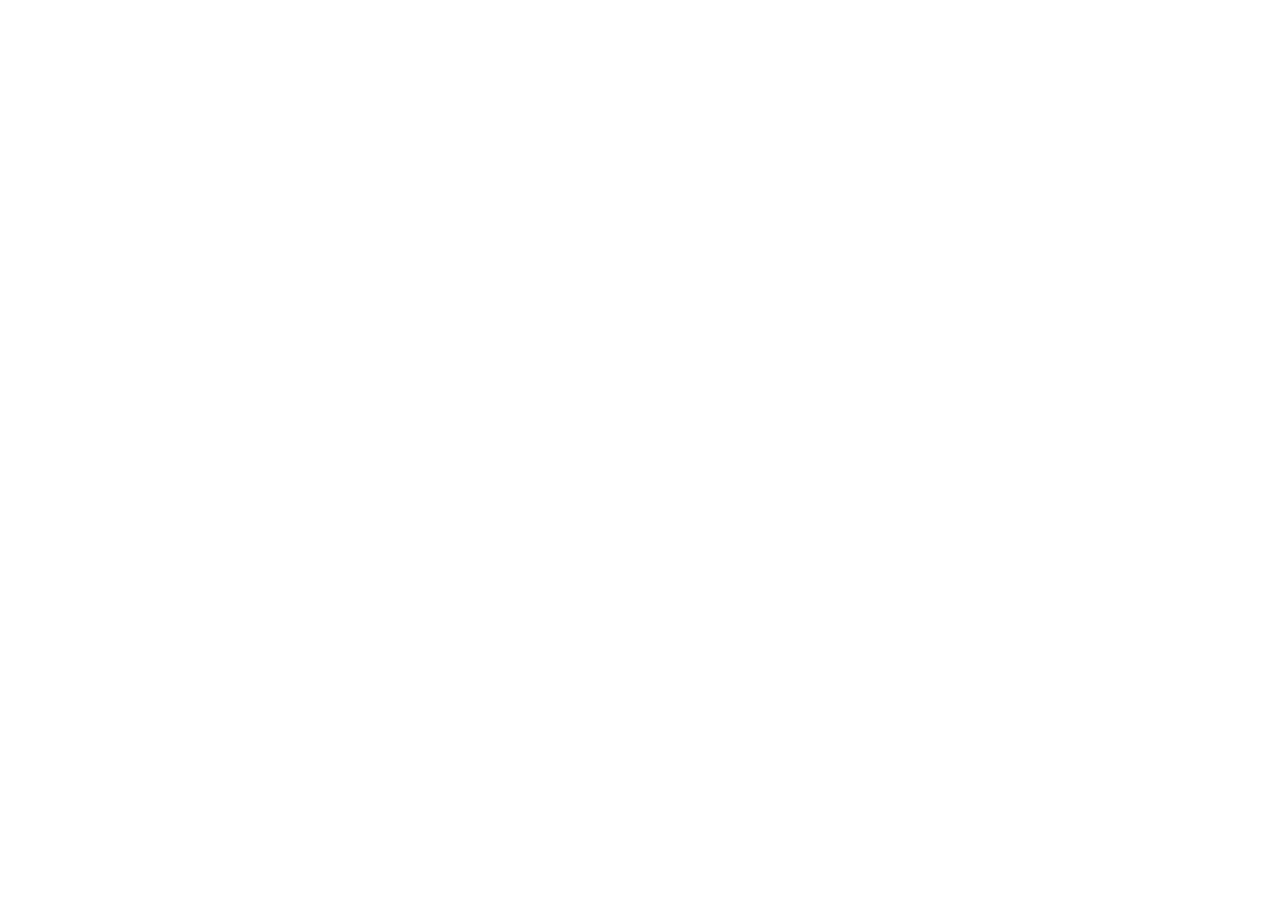
==== docs/index.html @ 7bbddca2 "rename web folder to docs (for gh pages)" ====
<html>
	<head>
		<meta charset="utf-8" />
		<link rel=stylesheet href=./style.css />
	</head>
	<body>
	</body>
	<script src=./main.js ></script>
	<script >
		window.onload = function(e) {
			return console.log("ok")
		}
	</script>
</html>
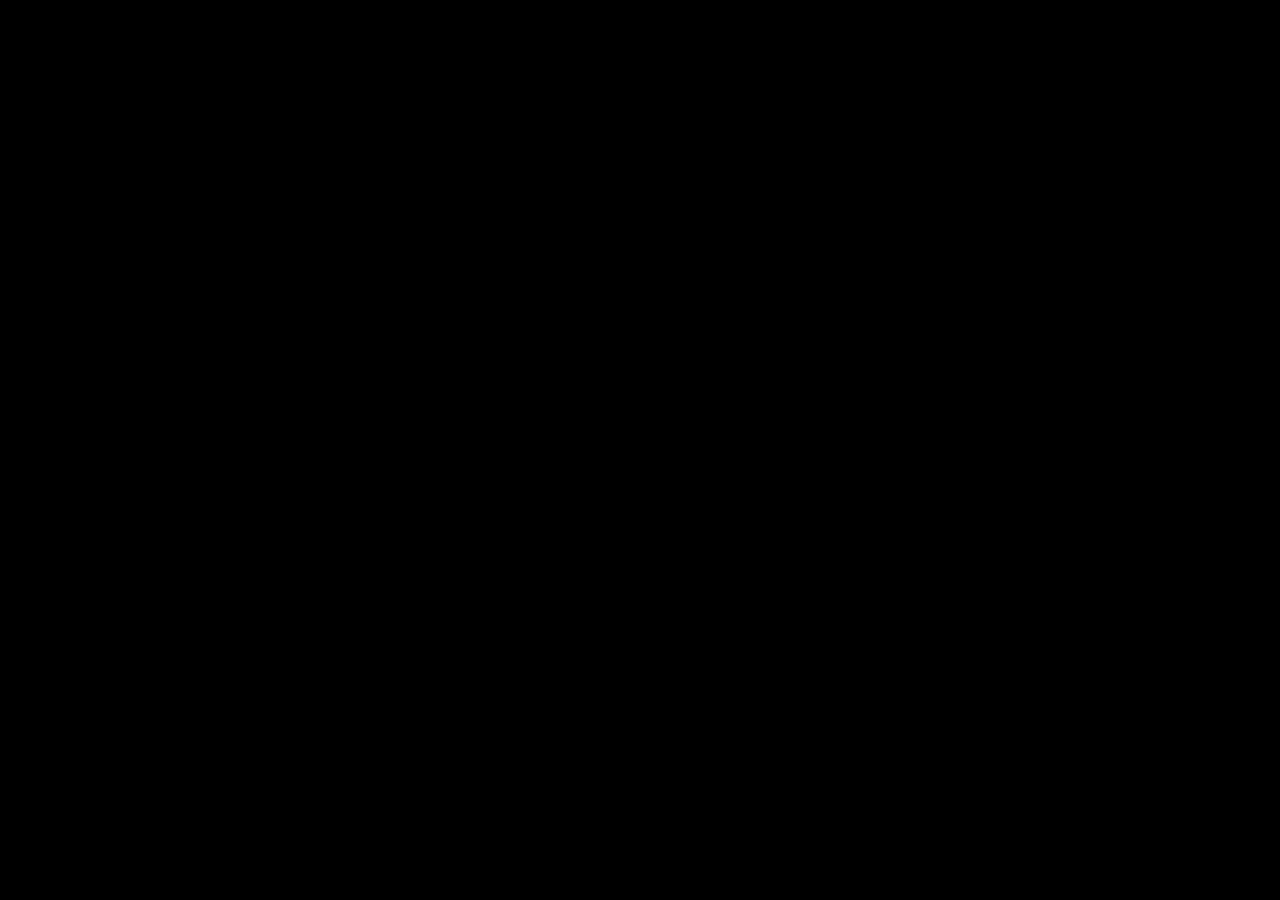
==== commit 178b86c3: "some demo page" ====
--- a/docs/index.html
+++ b/docs/index.html
@@ -2,13 +2,59 @@
 	<head>
 		<meta charset="utf-8" />
 		<link rel=stylesheet href=./style.css />
+		<style>
+			* {
+				transition: 0.5s;
+			}
+			body {
+				background: black;
+			}
+			main {
+				background-size: cover;
+				background-image: url(https://source.unsplash.com/random);
+				background-repeat: no-repeat;
+				background-position: center;
+				background-color: black;
+				display: block;
+				position: fixed;
+				top: 0;
+				left: 0;
+				right: 0;
+				bottom: 0;
+			}
+		</style>
 	</head>
 	<body>
+		<main></main>
 	</body>
 	<script src=./main.js ></script>
 	<script >
+		'use strict';
 		window.onload = function(e) {
-			return console.log("ok")
+			return console.log("ok");
 		}
+		setInterval(function() {
+			let user = "pvtmert";
+			let main = document.querySelector("main");
+			let res = `${innerWidth}x${innerHeight}`;
+			let url = `https://source.unsplash.com/user/${user}/likes/${res}`;
+			main.style.filter = "blur(128px)";
+			fetch(url).then(resp => {
+				//main.style.backgroundImage = `url(${resp.url})`;
+				return resp.blob();
+			}).then(blob => {
+				let reader = new FileReader();
+				reader.onload = function() {
+					main.style.backgroundImage = `url(${this.result})`;
+					return;
+				};
+				reader.readAsDataURL(blob);
+				return console.log(blob);
+			}).finally(function() {
+				main.style.filter = "blur(0px)";
+				return console.log(arguments);
+			})
+			return;
+		}, 9999);
 	</script>
 </html>
